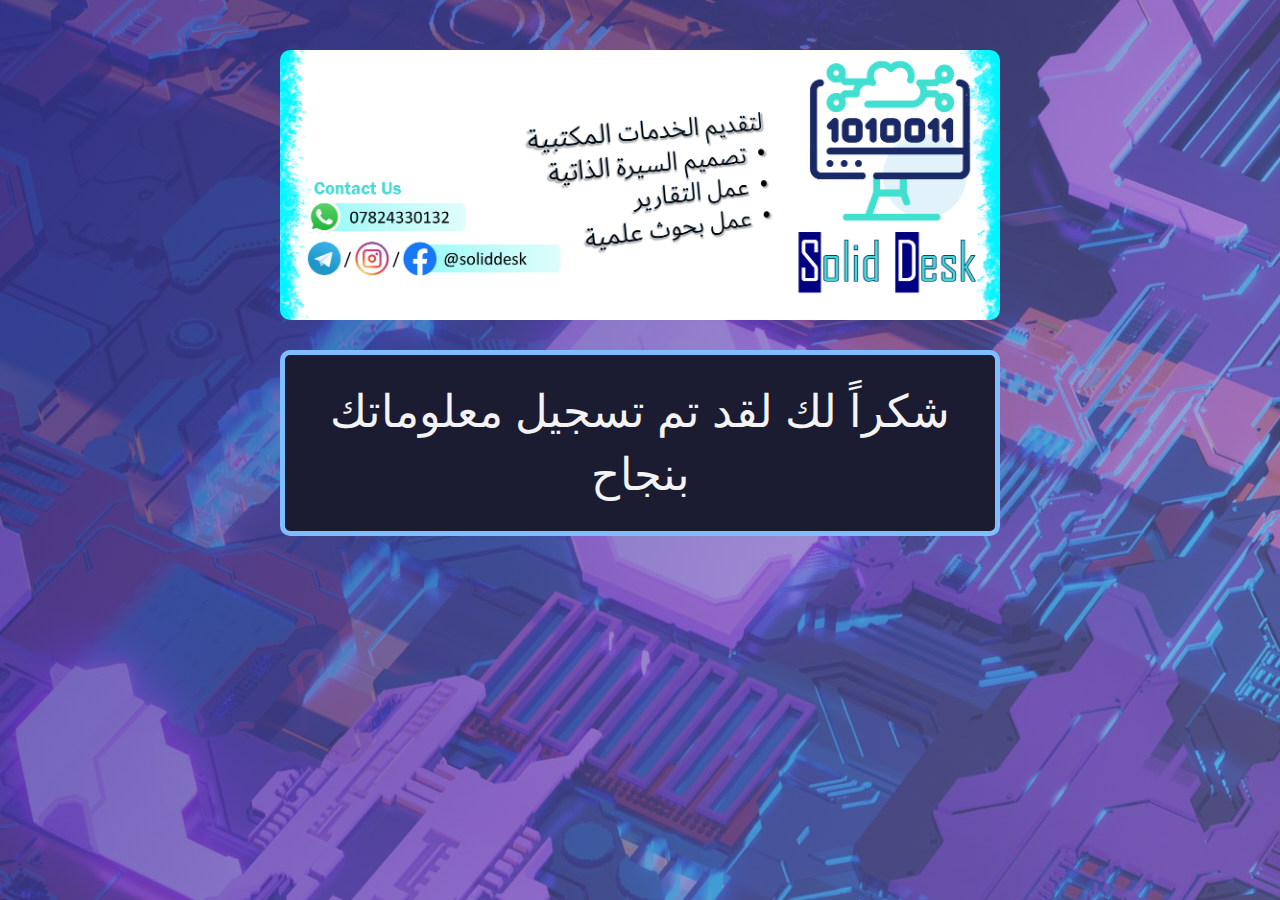
==== thanksAr.html @ 505048a6 "Add files via upload" ====
<!DOCTYPE html>
<html lang="en">
<head>
    <meta charset="utf-8">
    <meta name="viewport" content="width=device-width, initial-scale=1.0">
    <link rel="stylesheet" href="styles.css" />
    <title>Solid Desk</title>
    <link rel = "icon" href ="imgs/icon.png" type = "image/x-icon">
</head>
<body>
    <div class="container">
        <script src="script.js"></script>
        
        <header class="header">
               
        </header>
        <div class="caption">
            شكراً لك لقد تم تسجيل معلوماتك بنجاح
        </div>
        </div>
</body>
</html>
---- styles.css ----
@import url('https://fonts.googleapis.com/css?family=Poppins:200i,400&display=swap');

:root {
  --color-white: #f3f3f3;
  --color-darkblue: #1b1b32;
  --color-darkblue-alpha: rgba(27, 27, 50, 0.8);
  --color-green: #37af65;
}

*,
*::before,
*::after {
  box-sizing: border-box;
}

body {
  font-family: 'Poppins', sans-serif;
  font-size: 1rem;
  font-weight: 400;
  line-height: 1.4;
  color: var(--color-white);
  margin: 0;
}

/* mobile friendly alternative to using background-attachment: fixed */
body::before {
  content: '';
  position: fixed;
  top: 0;
  left: 0;
  height: 100%;
  width: 100%;
  z-index: -1;
  background: var(--color-darkblue);
  background-image: linear-gradient(
      115deg,
      rgba(58, 58, 158, 0.8),
      rgba(136, 136, 206, 0.5)
    ),
    url(./imgs/background.jpg);
  background-size: cover;
  background-repeat: no-repeat;
  background-position: center;
  
}

h1 {
  font-weight: 400;
  line-height: 1.2;
}

p {
  font-size: 1.125rem;
}

h1,
p {
  margin-top: 0;
  margin-bottom: 0.5rem;
}

label {
  display: flex;
  align-items: center;
  font-size: 1.125rem;
  margin-bottom: 0.5rem;
}

input,
button,
select,
textarea {
  margin: 0;
  font-family: inherit;
  font-size: inherit;
  line-height: inherit;
}

button {
  border: none;
}

.container {
  width: 100%;
  margin: 3.125rem auto 0 auto;
}

@media (min-width: 576px) {
  .container {
    max-width: 540px;
  }
}

@media (min-width: 768px) {
  .container {
    max-width: 720px;
  }
}

.header {
  padding: 0 0.625rem;
  margin-bottom: 1.875rem;
}

.description {
  font-style: italic;
  font-weight: 200;
  text-shadow: 1px 1px 1px rgba(0, 0, 0, 0.4);
}

.clue {
  margin-left: 0.25rem;
  font-size: 0.9rem;
  color: #e4e4e4;
}

.text-center {
  text-align: center;
}

/* form */

form {
  background: var(--color-darkblue-alpha);
  padding: 2.5rem 0.625rem;
  border-radius: 0.25rem;
}

@media (min-width: 480px) {
  form {
    padding: 2.5rem;
  }
}

.form-group {
  margin: 0 auto 1.25rem auto;
  padding: 0.25rem;
}

.form-control {
  display: block;
  width: 100%;
  height: 2.375rem;
  padding: 0.375rem 0.75rem;
  color: #495057;
  background-color: #fff;
  background-clip: padding-box;
  border: 1px solid #ced4da;
  border-radius: 0.25rem;
  transition: border-color 0.15s ease-in-out, box-shadow 0.15s ease-in-out;
}

.form-control:focus {
  border-color: #80bdff;
  outline: 0;
  box-shadow: 0 0 0 0.2rem rgba(0, 123, 255, 0.25);
}

.input-radio,
.input-checkbox {
  display: inline-block;
  margin-right: 0.625rem;
  min-height: 1.25rem;
  min-width: 1.25rem;
}

.input-textarea {
  min-height: 120px;
  width: 100%;
  padding: 0.625rem;
  resize: vertical;
}

.submit-button {
  display: block;
  width: 100%;
  padding: 0.75rem;
  background: var(--color-green);
  color: inherit;
  border-radius: 2px;
  cursor: pointer;
}

/* My guns..... */

.header{
  /* background:var(--color-darkblue-alpha); */

  /* display: flex;
  flex-direction: row;
  justify-content: center;
  align-items: center; */
    background-image: url(./imgs/Logo.png);
    width: 100%;
    height: 270px;
    background-size:cover;
    background-position: center;
    /* background-attachment: fixed; */
    background-repeat: no-repeat;
    border-radius: 10px;
}

ul{
  padding: 0;
}
li{
  list-style:none;
  margin:0 auto 5px;
  width:100%;
}
.switch-language{
  text-decoration: none;
  display: flex;
  justify-content: center;
  font-size: 20px;
  color:#fff;
  
  border: 2px solid #fff;
  border-radius: 5px;
}
.switch-language:hover,.active{
  color:#1b1b32;
  background-color: #fff;
}

.label-fields{
  margin-bottom: 0;
  margin-top: 10px;
}
h2{
  text-align: center;
  margin-bottom: 0;
  
}

.multi_label{
  display: flex;
}

.multi_label label{
  margin:0;
}

.col-1{
  width:73%;
  margin-right: auto;
}

.col-2{
  width:25%;  
}

.form-group .rows{
  display: flex;
  flex-wrap: wrap;
}

.rows input{
    margin-bottom: 10px;
}

.btnAdd, .btnDel {
  text-decoration: none;
  /*margin: 10px auto;*/
  padding: 5px;
  border-radius: 4px;
cursor: pointer;
}
.btnAdd,.submit-button{
  color: #fff;
  background-color: #7337af;
}
.btnDel{
  color: #fff;
  background-color: #ab0000;
}

.caption{
  text-align: center;
  background-color: #1b1b32;
  padding: 25px;;
  font-size: 45px;
  border: 5px solid #80bdff;
  border-radius: 10px;
}
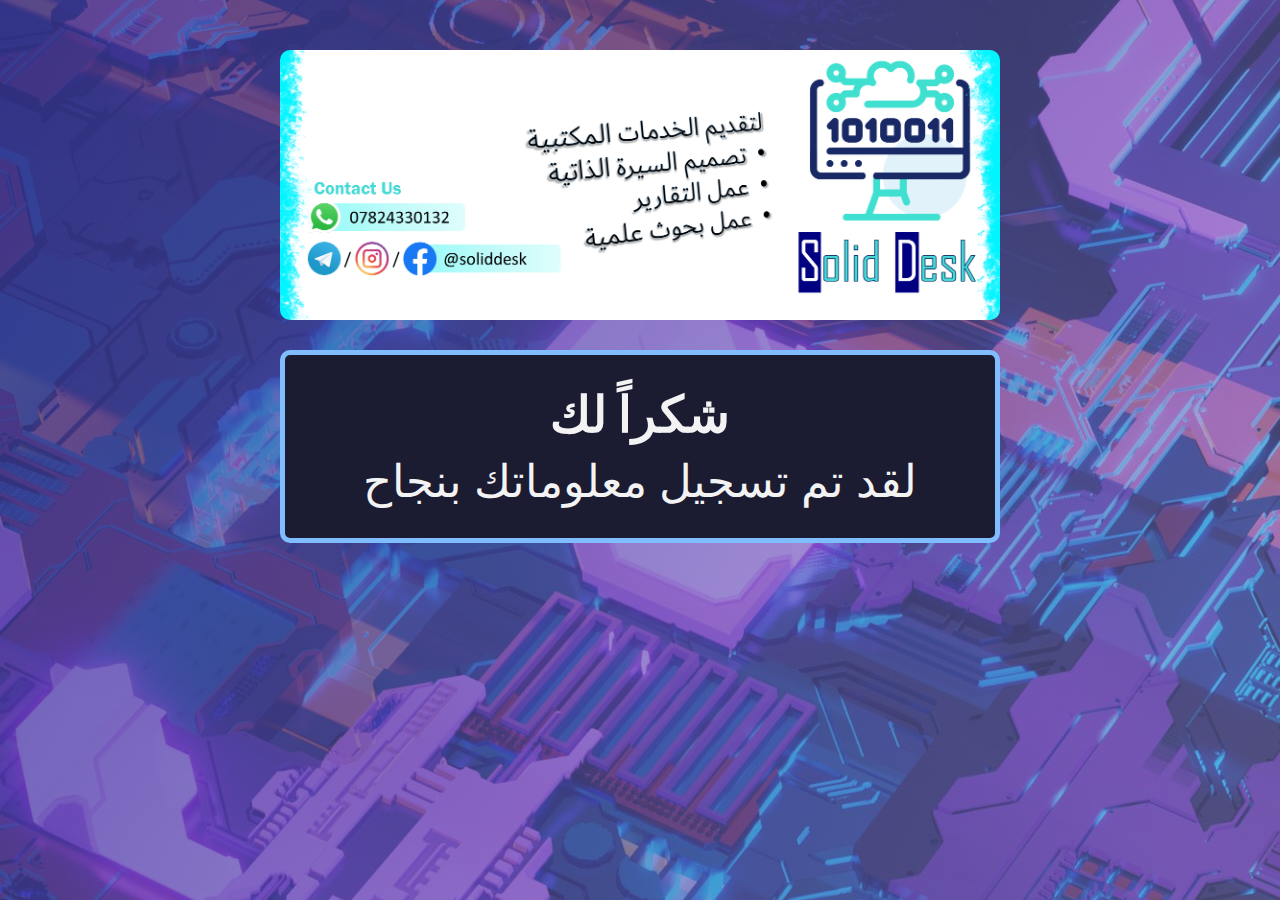
==== commit bffb8818: "Update thanksAr.html" ====
--- a/thanksAr.html
+++ b/thanksAr.html
@@ -14,9 +14,9 @@
         <header class="header">
                
         </header>
-        <div class="caption">
-            شكراً لك لقد تم تسجيل معلوماتك بنجاح
+         <div class="caption">
+            <span style="font-size: 50px; font-weight: bold;">شكراً لك</span><br>لقد تم تسجيل معلوماتك بنجاح
         </div>
         </div>
 </body>
-</html>+</html>
